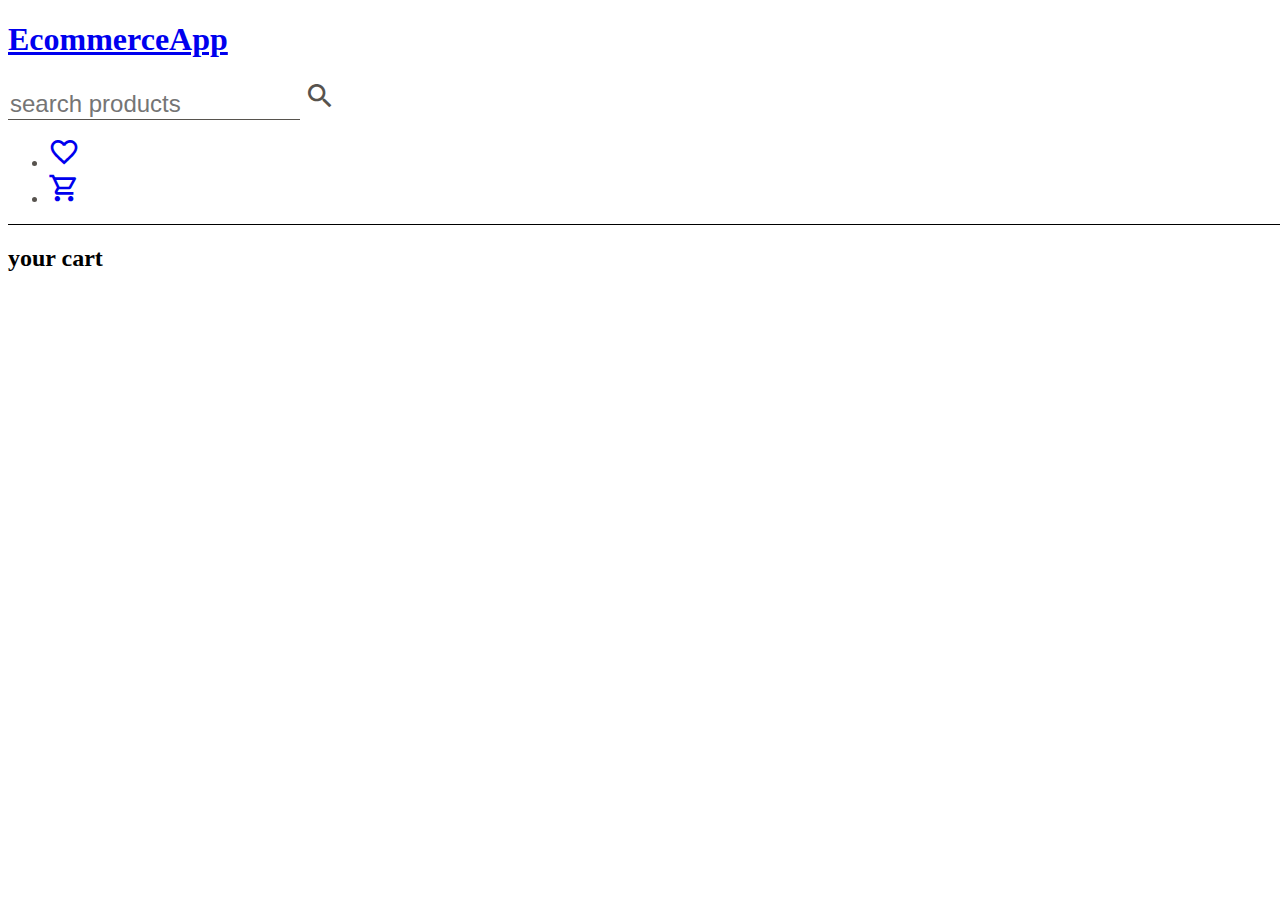
==== cart.html @ 2d59bd2e "initial-commit" ====
<!DOCTYPE html>
<html lang="en">
<head>
    <meta charset="UTF-8">
    <meta name="viewport" content="width=device-width, initial-scale=1.0">
    <meta author="Akshita" description="cart.html">
    <link rel="stylesheet" type="text/css" href="./style.css">
    <title>cart for ecomProj</title>
</head>
<body>
    <header class="heading d-flex grow-shrink-basis align-center fixed top-0 left-0">
        <div class="heading-title-icon d-flex grow-shrink-basis align-center">
          
            <h1 class="heading-title">
                <a class="link" href="/">EcommerceApp</a>
            </h1>
        </div>
        <div class="search-container relative">
             <input class="serach-box" placeholder="search products">
             <span class="material-icons-outlined nav-icon absolute right-0">
                  search
             </span>
        </div>
        <nav class="navigation">
            <ul class="list-non-bullet d-flex align-center">
                <!-- <li class="list-item-inline">
                    <a href="/" class="link cursor">Home</a>
                </li> -->
                <li class="list-item-inline">
                    <a href="/" class="link cursor">
                       <span class="material-icons-outlined nav-icon">
                            favorite_border
                       </span>
                    </a>
                </li>
                <li class="list-item-inline">
                    <a href="./cart.html" class="link  d-flex align-end gap-sm cursor ">
                       <span class="material-icons-outlined nav-icon">
                            shopping_cart
                       </span>
                    </a>
                </li>
            </ul>
        </nav>
    </header>
    <main>
        <h2 class="heading-2">your cart</h2>
        <div class="products-page d-flex wrap gap" id="cart"></div>
    </main>
    <script type="module" src="./cart.js"></script>
</body>
</html>
---- style.css ----
@import url("https://uilight.netlify.app/main.css");
@import url("https://fonts.googleapis.com/icon?family=Material+Icons");
@import url("https://fonts.googleapis.com/icon?family=Material+Icons+Outlined");

:root{
    --primary-color:#57534e;
}
.heading{
    background-color: var(--background-color);
    color:var(--primary-color);
    border-bottom: 1px solid rgba(0,0,0,1);
    width:100vw;
    z-index:1;
}

.nav-icon{
    font-size: 2rem;
}
.card-vertical{
    width:16rem;
}
.card-image-container{
    width:100%;
    height:240px;
}
.card-image{
    height:100%;
    object-fit:contain;
}
.card-price{
    gap: 4px;
}
.price-strike-through,
.discount{
    font-size:14px;
}
.gap-sm{
    gap:8px;
}
.products-page{
    padding-top:7rem;
}
.gap-prod{
    gap:0.75rem
}
/* .d-flex{
    justify-content:space-around;
} 
.search-container{
}*/
.serach-box{
    font-size:1.5rem;
    width:18rem;
    border:none;
    border-bottom: 1px solid var(--primary-color);
}
.serach-box:focus{
    outline:none; 
}
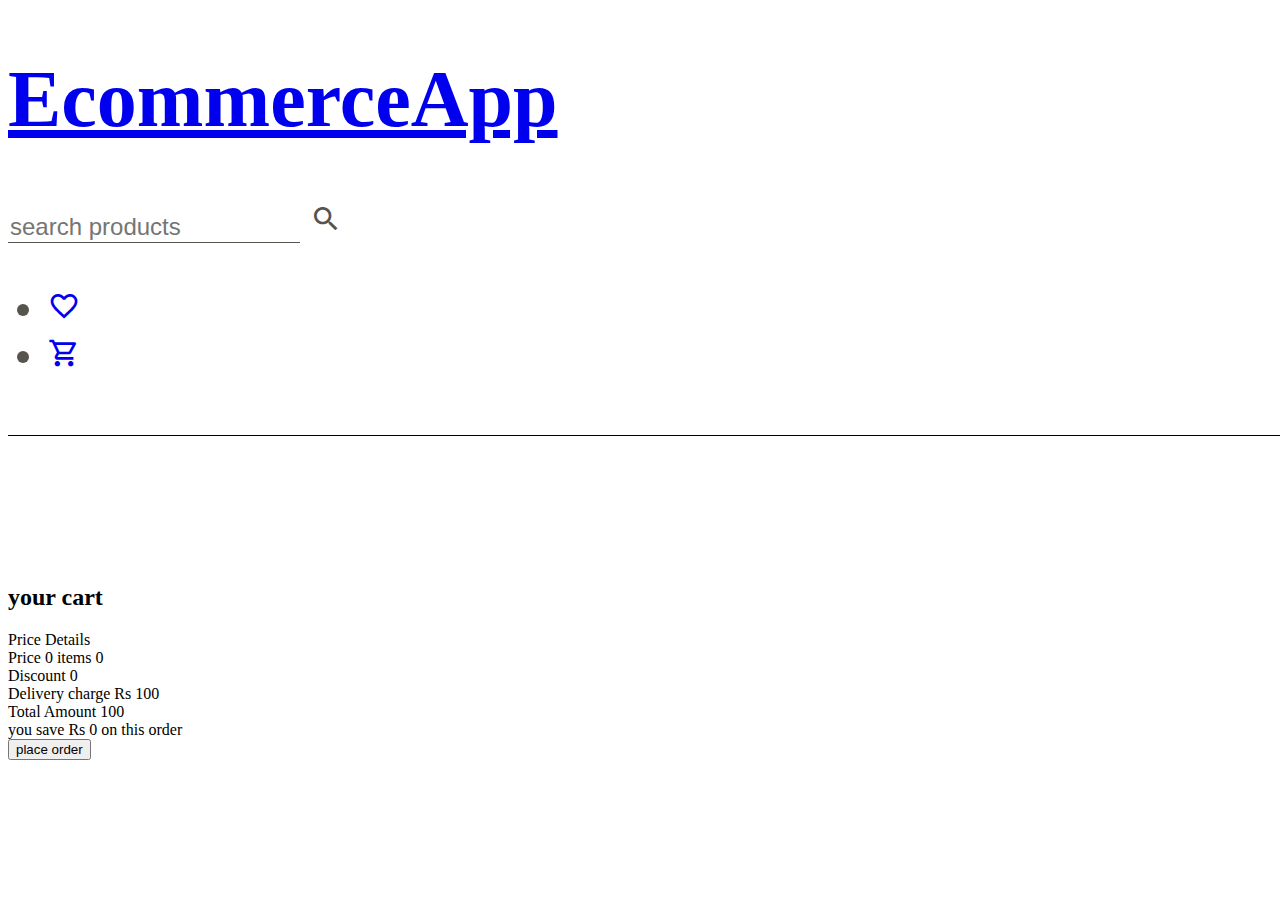
==== commit 431faf68: "added price and filtering" ====
--- a/cart.html
+++ b/cart.html
@@ -43,10 +43,35 @@
             </ul>
         </nav>
     </header>
-    <main>
-        <h2 class="heading-2">your cart</h2>
-        <div class="products-page d-flex wrap gap" id="cart"></div>
+    <main class="main">
+        <h2 class="heading-2 d-flex justify-center">your cart</h2>
+        <main class="d-flex gap justify-center">
+        <div class=" d-flex direction-column wrap gap" id="cart"></div>
+        <div class="final-price d-flex direction-column gap shadow padding-all-16">
+            <div>Price Details</div>
+            <div class="d-flex align-center justify-space-between">
+                <span>Price <span class="total-items"></span> items</span>
+                <span class="product-price">Rs 500</span>
+            </div>
+            <div class="d-flex align-center justify-space-between">
+                <span>Discount</span>
+                <span class="total-discount">Rs 1500</span>
+            </div>
+            <div class="d-flex align-center justify-space-between">
+                <span>Delivery charge</span>
+                <span>Rs 100</span>
+            </div>
+            <div class="d-flex align-center justify-space-between">
+                <span>Total Amount</span>
+                <span class="total">Rs 3600</span>
+            </div>
+            <div> you save Rs <span class="savings"></span> on this order</div>
+            <button class="button btn-primary cursor">
+                place order
+            </button>
+        </div>
     </main>
+</main>
     <script type="module" src="./cart.js"></script>
 </body>
 </html>--- a/style.css
+++ b/style.css
@@ -56,4 +56,43 @@
 }
 .serach-box:focus{
     outline:none; 
+}
+.main{
+    padding-top:8rem;
+}
+.final-price{
+    width:25rem;
+    background-color: var(--background-color);
+    align-self:flex-start;
+}
+.justify-space-between{
+justify-content: space-between;
+}
+.heading{
+    padding-bottom: 1rem;
+    font-size: 2.5rem;
+}
+.side-bar{
+    width:20rem;
+    position: fixed;
+
+}
+.product-container{
+    margin-left:21rem;
+}
+.label{
+    font-size:1.25rem;
+}
+.radio{
+    width:1.25rem;
+    height:1.25rem;
+}
+.filter-container{
+    padding: 1rem 0
+}
+.heading-3{
+    padding:10px 0;
+}
+.star{
+    color: rgb(199, 149, 12);
 }